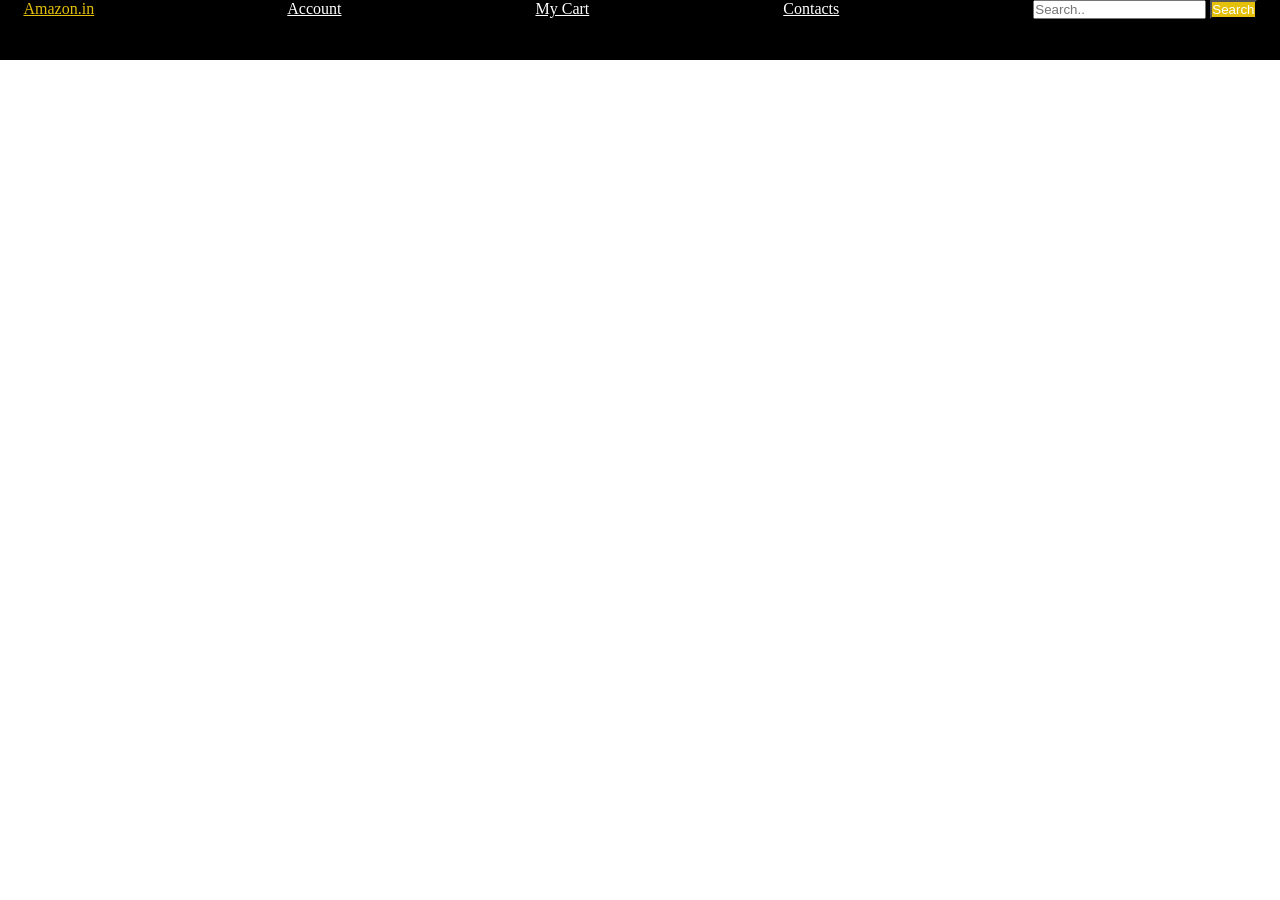
==== index.html @ 14959adb "simple Navbar" ====
<!DOCTYPE html>
<html lang="en">
<head>
    <meta charset="UTF-8">
    <meta name="viewport" content="width=device-width, initial-scale=1.0">
    <title>CSS</title>
    <link rel="stylesheet" href="CSS/styles.css">
</head>
<body>
    
    <div id="navbar">
         <a href="index.html" id="logo">Amazon.in</a>
        <a href="index.html">Account</a>
        <a href="about.html">My Cart</a>  
        <a href="about.html">Contacts</a>
        <input type="text" placeholder="Search..">
        <button type="submit">Search</button>   
    </div>
</body>
</html>
---- CSS/styles.css ----
*{
    margin:0px;
    padding:0px;
    color : white;
}

#navbar{
    background-color: black;
    height:60px;
    text-align: center;
}

button{
    color: white;
    background-color: rgb(228, 192, 11);
}

#logo{
    color: rgb(228, 192, 11);
}

a{
    margin-right: 190px;
}
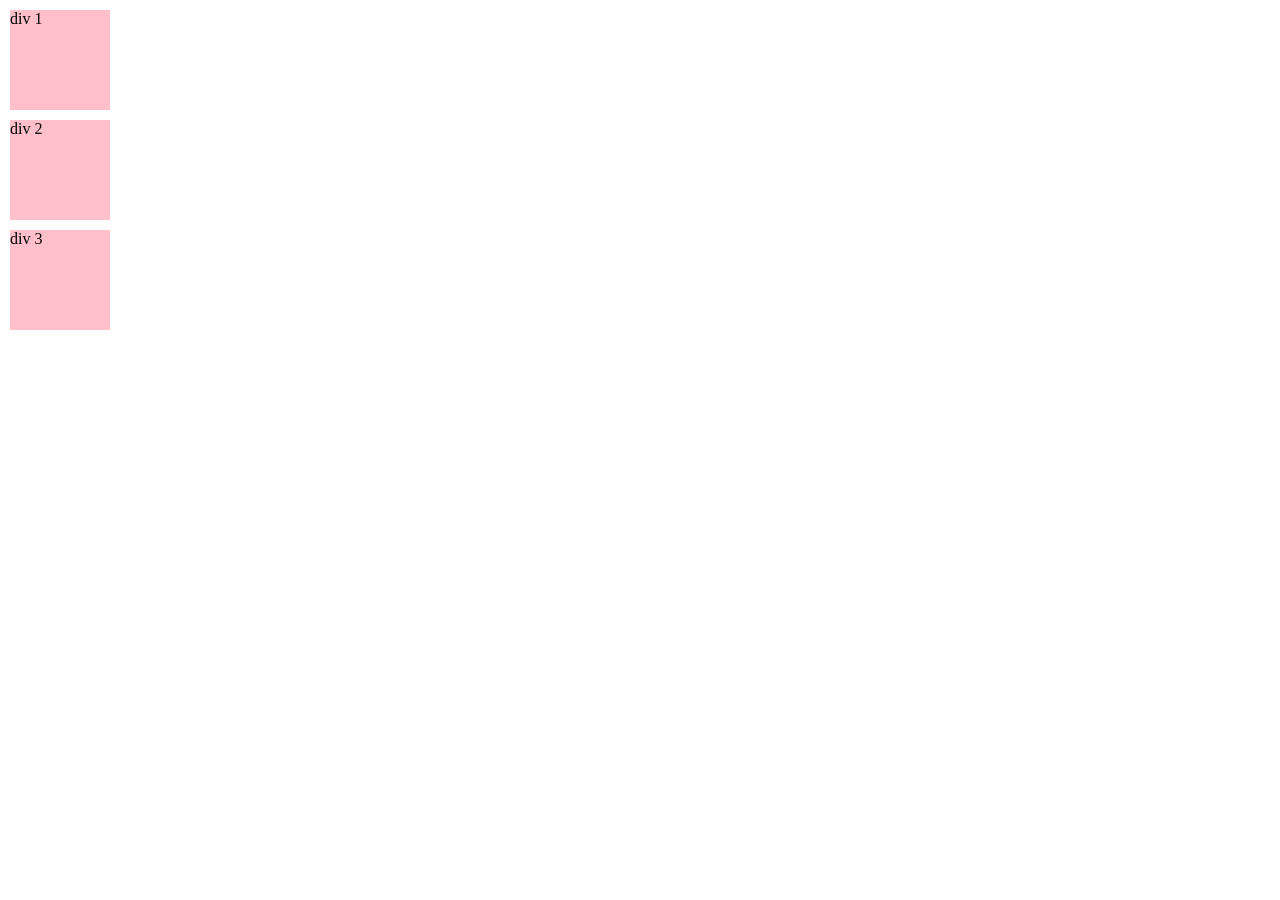
==== commit 8c440295: "padding and margin of elements" ====
--- a/index.html
+++ b/index.html
@@ -7,7 +7,7 @@
     <link rel="stylesheet" href="CSS/styles.css">
 </head>
 <body>
-    
+<!--     
     <div id="navbar">
          <a href="index.html" id="logo">Amazon.in</a>
         <a href="index.html">Account</a>
@@ -15,6 +15,20 @@
         <a href="about.html">Contacts</a>
         <input type="text" placeholder="Search..">
         <button type="submit">Search</button>   
+    </div> -->
+
+    <div id="box1">
+        div 1
     </div>
+
+    <div id="box2">
+        div 2
+    </div>
+
+    <div id="box3">
+        div 3
+    </div>
+
+
 </body>
 </html>
--- a/CSS/styles.css
+++ b/CSS/styles.css
@@ -21,4 +21,12 @@
 
 a{
     margin-right: 190px;
+}
+
+#box1, #box2, #box3{
+    color: black;
+    background-color: pink;
+    height: 100px;
+    margin: 10px;
+    width:100px;
 }
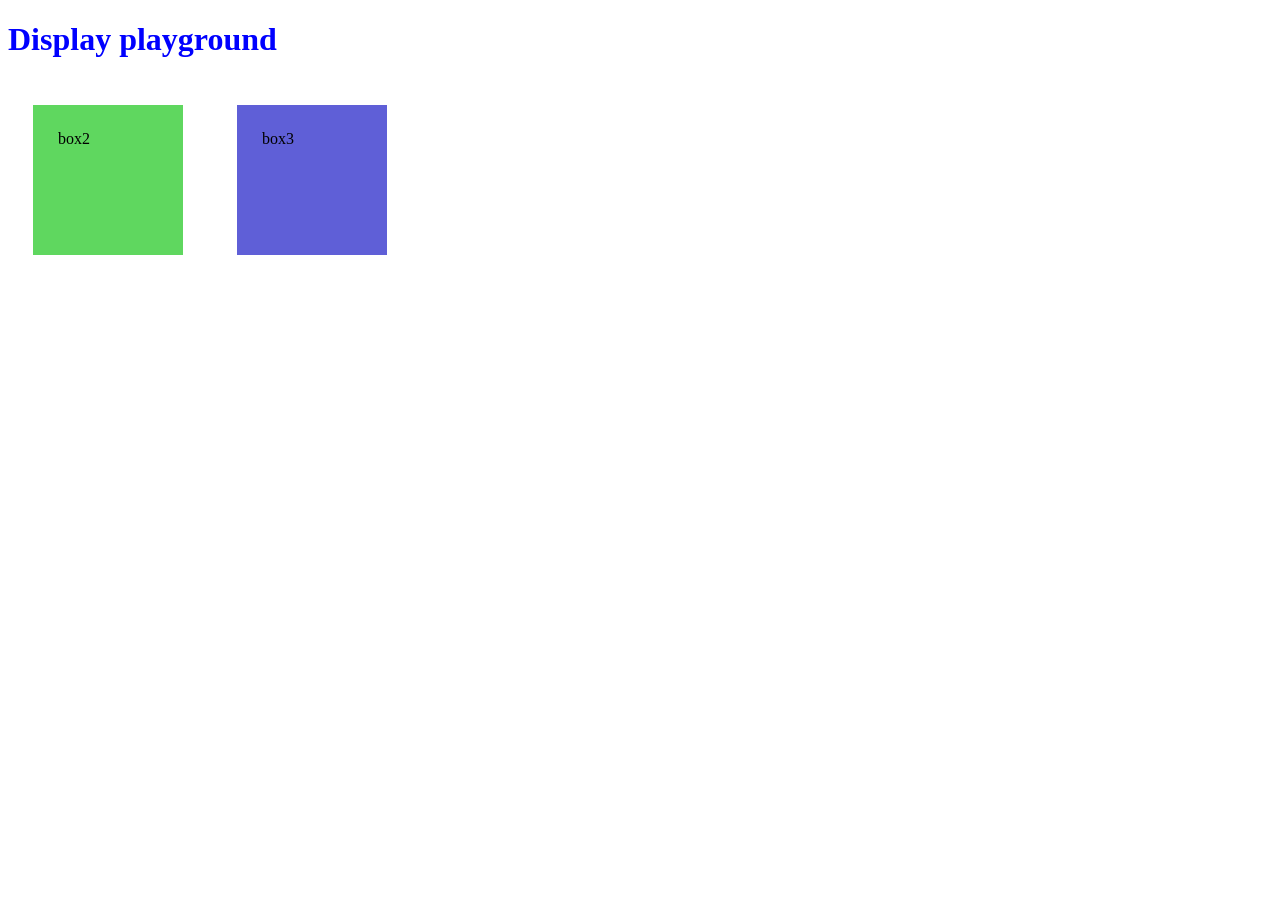
==== commit 7e3e0c87: "feat: display property in css" ====
--- a/index.html
+++ b/index.html
@@ -17,7 +17,7 @@
         <button type="submit">Search</button>   
     </div> -->
 
-    <div id="box1">
+    <!-- <div id="box1">
         div 1
     </div>
 
@@ -27,8 +27,17 @@
 
     <div id="box3">
         div 3
-    </div>
+    </div> -->
 
+    <!-- Display property -->
+     <!-- <div>
+        this is div
+     </div>
+     <button>this is button</button> -->
+     <h1 style="color:blue;">Display playground</h1>
+     <div id="box1">box1</div>
+     <div id="box2">box2</div>
+     <div id="box3">box3</div>
 
 </body>
 </html>
--- a/CSS/styles.css
+++ b/CSS/styles.css
@@ -1,10 +1,10 @@
-*{
+/* *{
     margin:0px;
     padding:0px;
     color : white;
-}
+} */
 
-#navbar{
+/* #navbar{
     background-color: black;
     height:60px;
     text-align: center;
@@ -29,4 +29,33 @@
     height: 100px;
     margin: 10px;
     width:100px;
+} */
+
+div{
+    height: 100px;
+    width:100px;
+    margin: 25px;
+    padding: 25px;
+    /* display:inline; */
+    display: inline-block;
+}
+
+/* button{
+    color: black;
+    background-color: rgb(228, 192, 11);
+    display:block;
+} */
+
+
+#box1{
+    background-color: rgb(215, 95, 95);
+    display:none;
+}
+
+#box2{
+    background-color: rgb(95, 215, 95);
+    /* visibility: hidden;  this will hide the element but it will still take up space */
+}
+#box3{
+    background-color: rgb(95, 95, 215);
 }
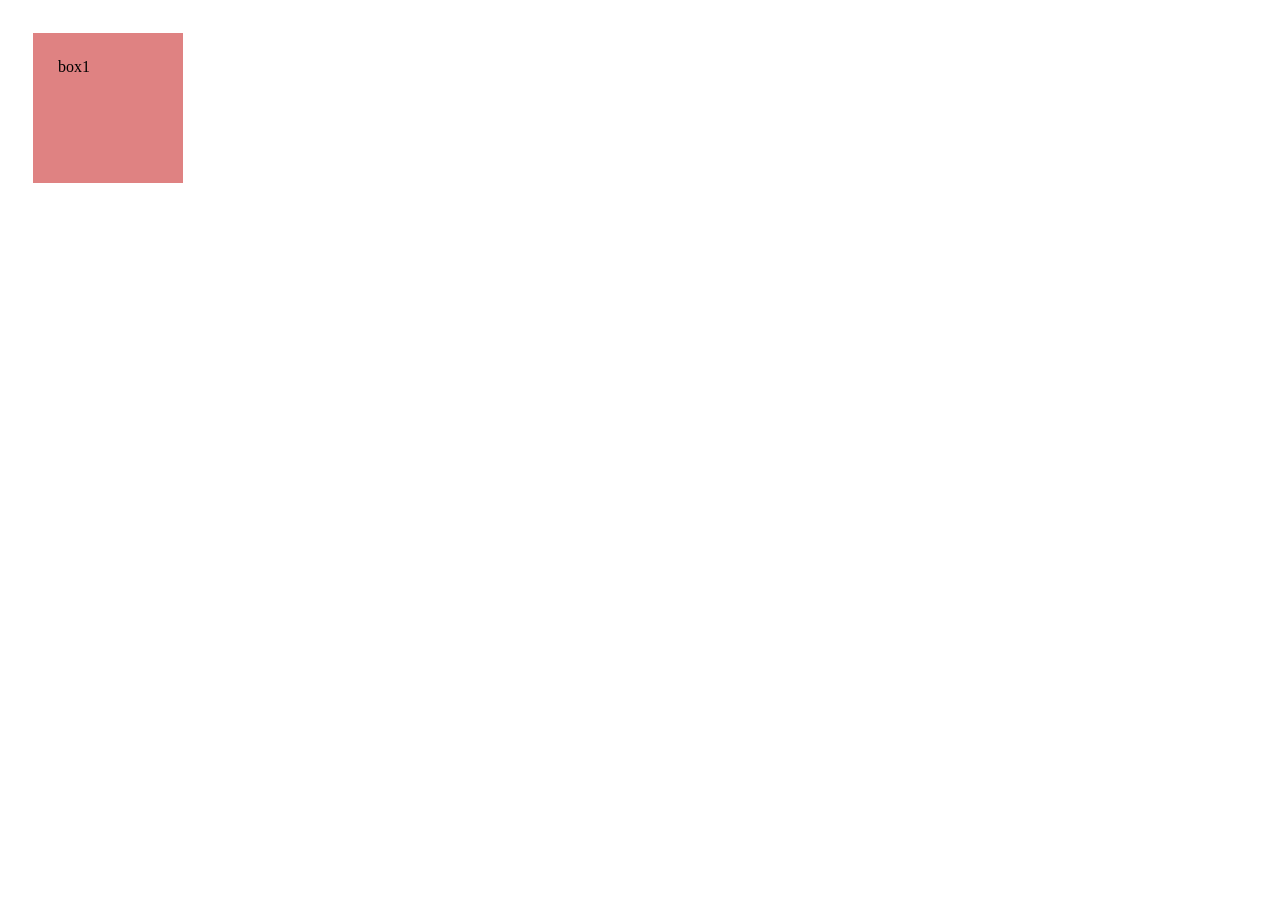
==== commit 2ce7bc57: "feat:navbar and practice" ====
--- a/index.html
+++ b/index.html
@@ -34,10 +34,14 @@
         this is div
      </div>
      <button>this is button</button> -->
-     <h1 style="color:blue;">Display playground</h1>
+     <!-- <h1 style="color:blue;">Display playground</h1>
      <div id="box1">box1</div>
      <div id="box2">box2</div>
-     <div id="box3">box3</div>
+     <div id="box3">box3</div> -->
+
+     <!-- RGBA -->
+        <div id="box1">box1</div>
+
 
 </body>
 </html>
--- a/CSS/styles.css
+++ b/CSS/styles.css
@@ -39,6 +39,9 @@
     /* display:inline; */
     display: inline-block;
 }
+#box1{
+    background-color: rgb(215, 95, 95,0.78);
+}
 
 /* button{
     color: black;
@@ -46,7 +49,7 @@
     display:block;
 } */
 
-
+/* 
 #box1{
     background-color: rgb(215, 95, 95);
     display:none;
@@ -58,4 +61,4 @@
 }
 #box3{
     background-color: rgb(95, 95, 215);
-}+} */
